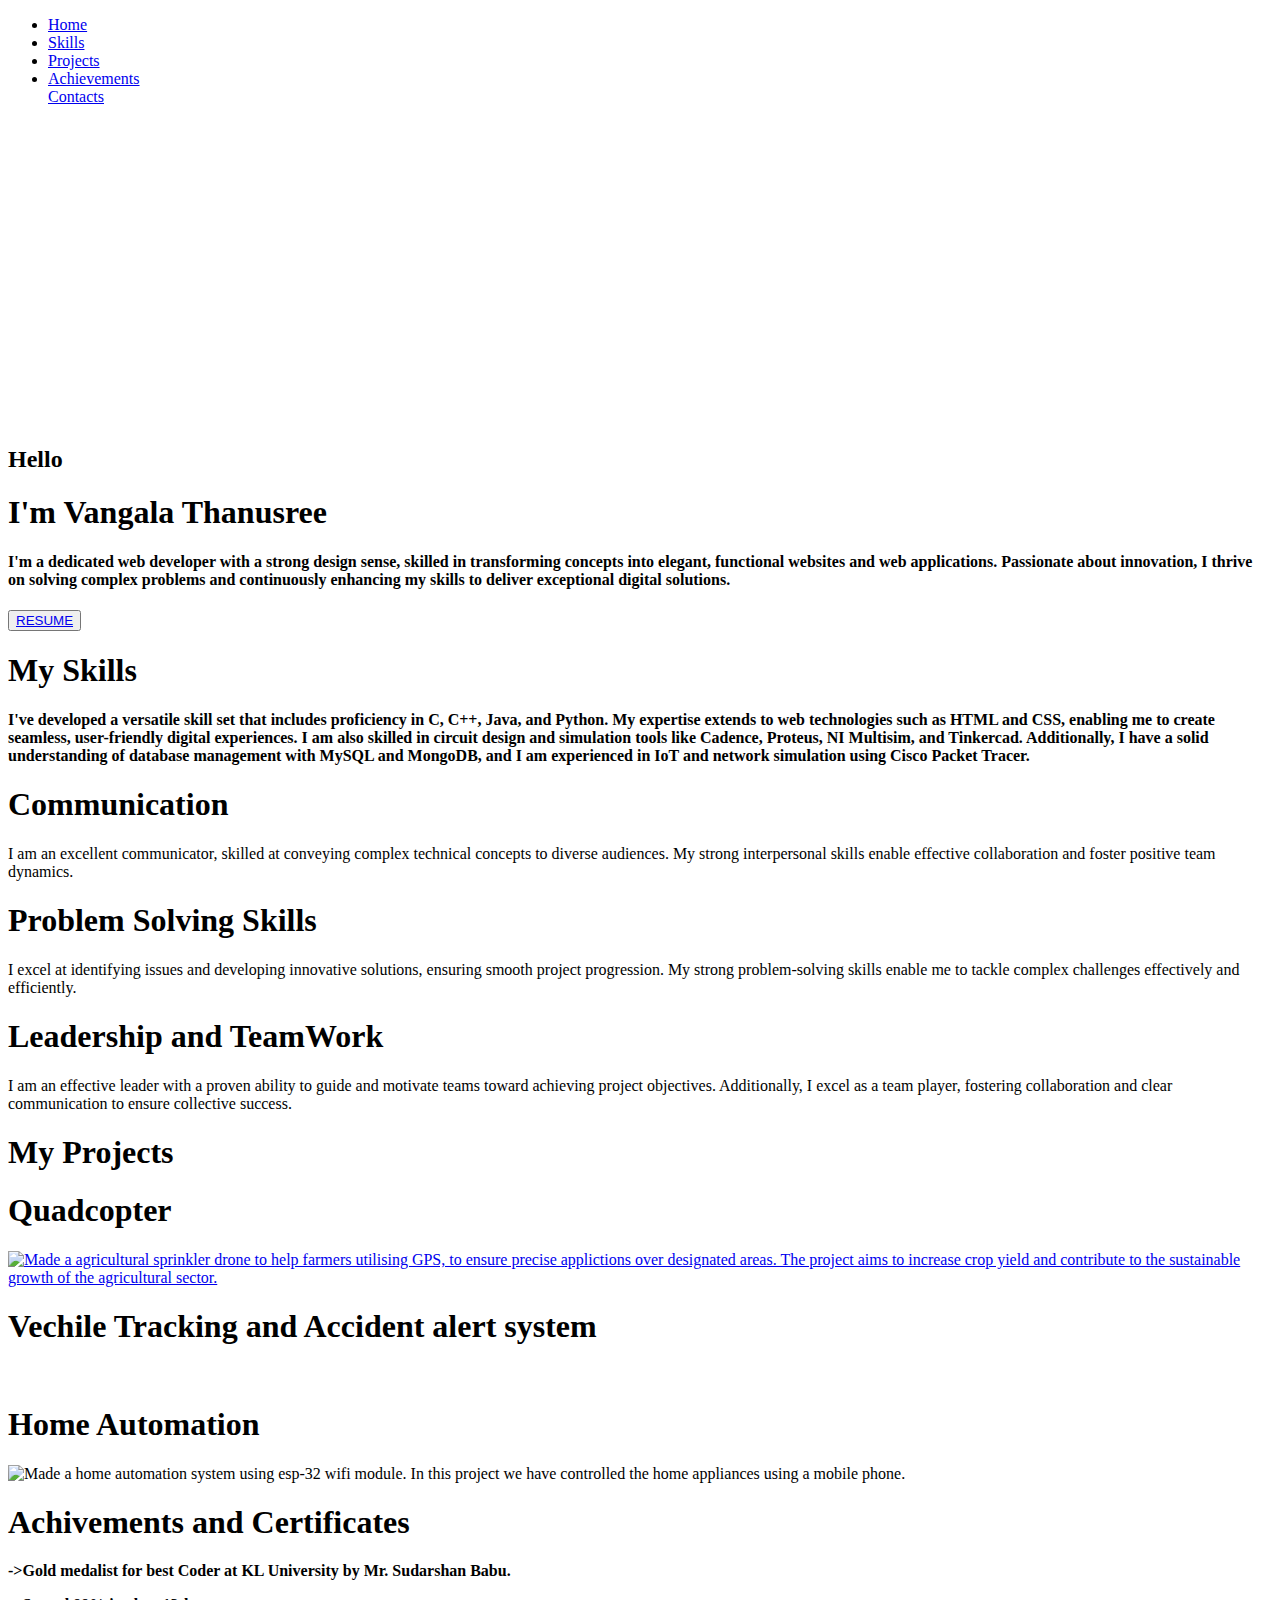
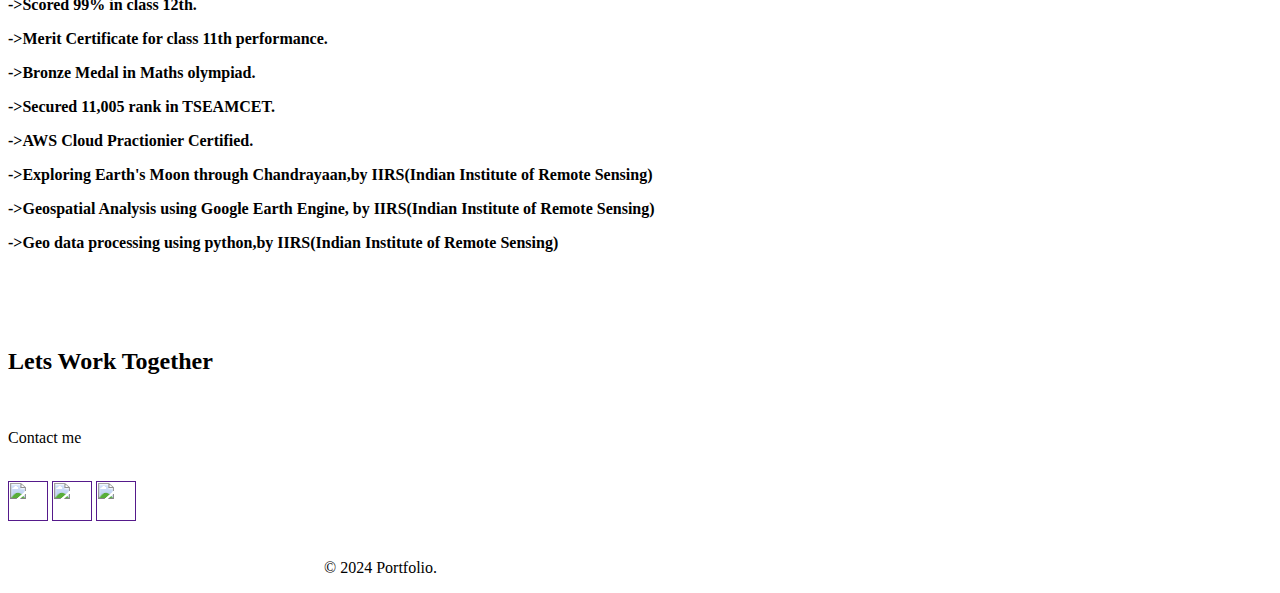
==== index.html @ a095521f "Add files via upload" ====
<!DOCTYPE html>
<html lang="en">
  <head>
    <meta charset="UTF-8" />
    <meta http-equiv="X-UA-Compatible" content="IE=edge" />
    <meta name="viewport" content="width=device-width, initial-scale=1.0" />
    <title>Portfolio</title>
    <link rel="stylesheet" href="index.css" />
    <link href="https://cdn.jsdelivr.net/npm/bootstrap@5.3.2/dist/css/bootstrap.min.css" rel="stylesheet" integrity="sha384-T3c6CoIi6uLrA9TneNEoa7RxnatzjcDSCmG1MXxSR1GAsXEV/Dwwykc2MPK8M2HN" crossorigin="anonymous">
    
    
  </head>
  <body>
    <header class="header_section">
      <div class="container">
        <nav class="navbar navbar-expand-lg custom_nav-container">
          <div class="collapse navbar-collapse" id="navbarSupportedContent">
            <ul class="navbar-nav mx-auto">
              <li class="nav-item active">
                <a class="nav-link" href="index.html">Home</a>
              </li>
              <li class="nav-item">
                <a class="nav-link" href="#page1">Skills</a>
              </li>
              <li class="nav-item">
                <a class="nav-link" href="#page2">Projects</a>
              </li>
              <li class="nav-item">
                <a class="nav-link" href="#page3">Achievements</a>
              </li>

              <div class="nav-item">
                <a class="nav-link" href="#page4"> Contacts</a>
              </div>
            </ul>
          </div>
        </nav>
      </div>
    </header>

    <div id="main">
      <div id="page">
       
          <img src="./portfolio.jpg" style="padding: 150px; border-radius: 50%;" alt="" />
        
        <div id="text">
          <h2>Hello</h2>
          <h1>I'm Vangala Thanusree</h1>
          <h4><p>
            I'm a dedicated web developer with a strong design sense, skilled in transforming concepts into elegant, functional websites and web applications. Passionate about innovation, I thrive on solving complex problems and continuously enhancing my skills to deliver exceptional digital solutions. </p></h4>
          <div id="buttons">
            <button id="b2">
              <a href="https://drive.google.com/file/d/1-MTUU2TpvnLe2hwbVANkEQNizb5Z_eqF/view?usp=drive_link">RESUME </a>
            </button>
          </div>
        </div>
      </div>

      
      <!-- ---------------------------------------- -->
      
      <div id="page1">
        <div id="right">
          <div id="text1">
            <h1>My Skills</h1>
            <h4>
              I've developed a versatile skill set that includes proficiency in C, C++, Java, and Python. My expertise extends to web technologies such as HTML and CSS, enabling me to create seamless, user-friendly digital experiences. I am also skilled in circuit design and simulation tools like Cadence, Proteus, NI Multisim, and Tinkercad. Additionally, I have a solid understanding of database management with MySQL and MongoDB, and I am experienced in IoT and network simulation using Cisco Packet Tracer.
            </h4>
          </div>
        </div>
        <div id="left">
          <div class="box">
            <h1>Communication</h1>
            <p>
              I am an excellent communicator, skilled at conveying complex technical concepts to diverse audiences. My strong interpersonal skills enable effective collaboration and foster positive team dynamics.
            </p>
          </div>
          <div class="box">
            <h1>Problem Solving Skills</h1>
            <p>
              I excel at identifying issues and developing innovative solutions, ensuring smooth project progression. My strong problem-solving skills enable me to tackle complex challenges effectively and efficiently.
            </p>
          </div>
          <div class="box">
            <h1>Leadership and TeamWork</h1>
            <p>I am an effective leader with a proven ability to guide and motivate teams toward achieving project objectives. Additionally, I excel as a team player, fostering collaboration and clear communication to ensure collective success.</p>
          </div>
        </div>
      </div>


      <div id="page2">
        <div id="text4">
          <h1>My Projects</h1>
        </div>
        
        <div id="project">
          <div class="projects p1">
            <div id="text3">
              <h1>Quadcopter</h1>
            </div>
            <div id="image">
              <a href="https://docs.google.com/document/d/1r-LozS7AnxVjZlqFcKU5GV54CKwWcFXl/edit?usp=drive_link&ouid=109217841380785601379&rtpof=true&sd=true">
                <img src="./quad.png" alt="Made a agricultural sprinkler drone to help farmers utilising GPS,
                to ensure precise applictions over designated areas.
                The project aims to increase crop yield and contribute to the
                sustainable growth of the agricultural sector." />
              </a>
            </div>
          </div>
          <div class="projects p2">
            <div id="text3">
              <h1>Vechile Tracking and Accident alert system</h1>
            </div>
            <div id="image">
              <a href="https://circuitdigest.com/microcontroller-projects/msp430-vehicle-tracking-and-accident-detection-using-vibration-sensor">
                <img src="./vehicle.png" alt="" />
              </a>
            </div>
          </div>
          <div class="projects p3">
            <div id="text3">
              <h1>Home Automation</h1>
            </div>
            <div id="img">
                <img src="./home.png" alt="Made a home automation system using esp-32 wifi module. In this
                project we have controlled the home appliances using a mobile
                phone." />
              </a>
            </div>
          </div>
        </div>
      </div>

      <div id="page3">
        <div id="right">
          <div id="text1">
            <h1>Achivements and Certificates</h1>
            <h4>
            <p>->Gold medalist for best Coder at KL University by Mr. Sudarshan Babu.</p>
           <p>->Scored 99% in class 12th.</p> 
            <p>->Merit Certificate for class 11th performance.</p>
             <p>->Bronze Medal in Maths olympiad.</p>
            <p>->Secured 11,005 rank in TSEAMCET.</p>
            <p> ->AWS Cloud Practionier Certified.</p>
             <p>->Exploring Earth's Moon through Chandrayaan,by IIRS(Indian Institute of Remote Sensing)</p>
             <p>->Geospatial Analysis using Google Earth Engine, by IIRS(Indian Institute of Remote Sensing) </p>
            <p>->Geo data processing using python,by IIRS(Indian Institute of Remote Sensing)</p>
            </h4>
          </div>
        </div>
        <div id="left">
          
            <h1>
          
        </div>
      </div>

      <section class="end">
        <div id="page4" class="contact-me">
          <br /><br />
          
          <br />

          <h2 class="collab">Lets Work Together</h2>
          <br />

          <p>Contact me</p>
          <br />

          <a class="btn" href=""
            ><img src="./gmail.png" width="40px" height="40px"
          /></a>


          <a class="btn" href=""
            ><img src="./linkdln.png" width="40px" height="40px"
          /></a>

          <a class="btn" href=""
            ><img src="./github.jpg" width="40px" height="40px"
          /></a>

          
        </div>

        <div class="bottom-container">
          <div style="width: 50%; margin-left: auto; margin-right: auto">
            <br>
            <p class="copyright">© 2024 Portfolio.</p>
          </div>
        </div>
      </section>
    </div>
   
  </body>
</html>
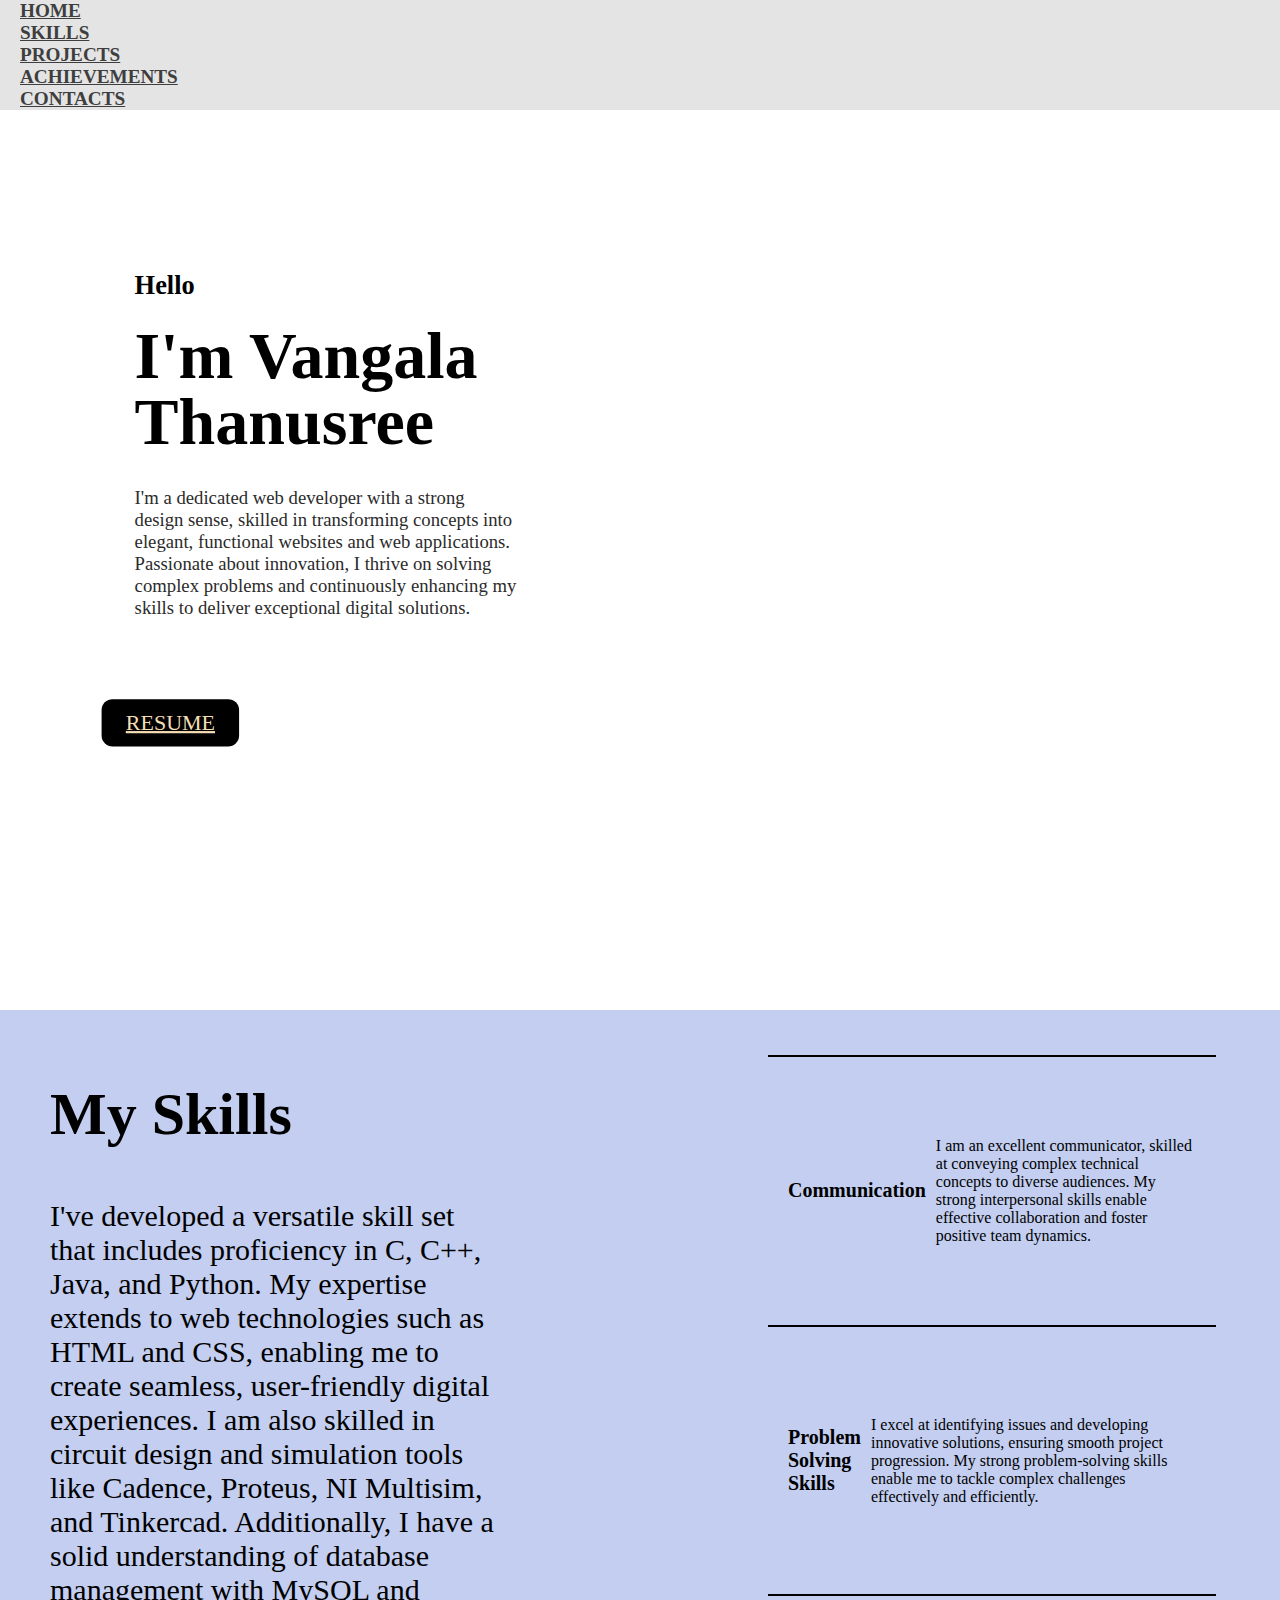
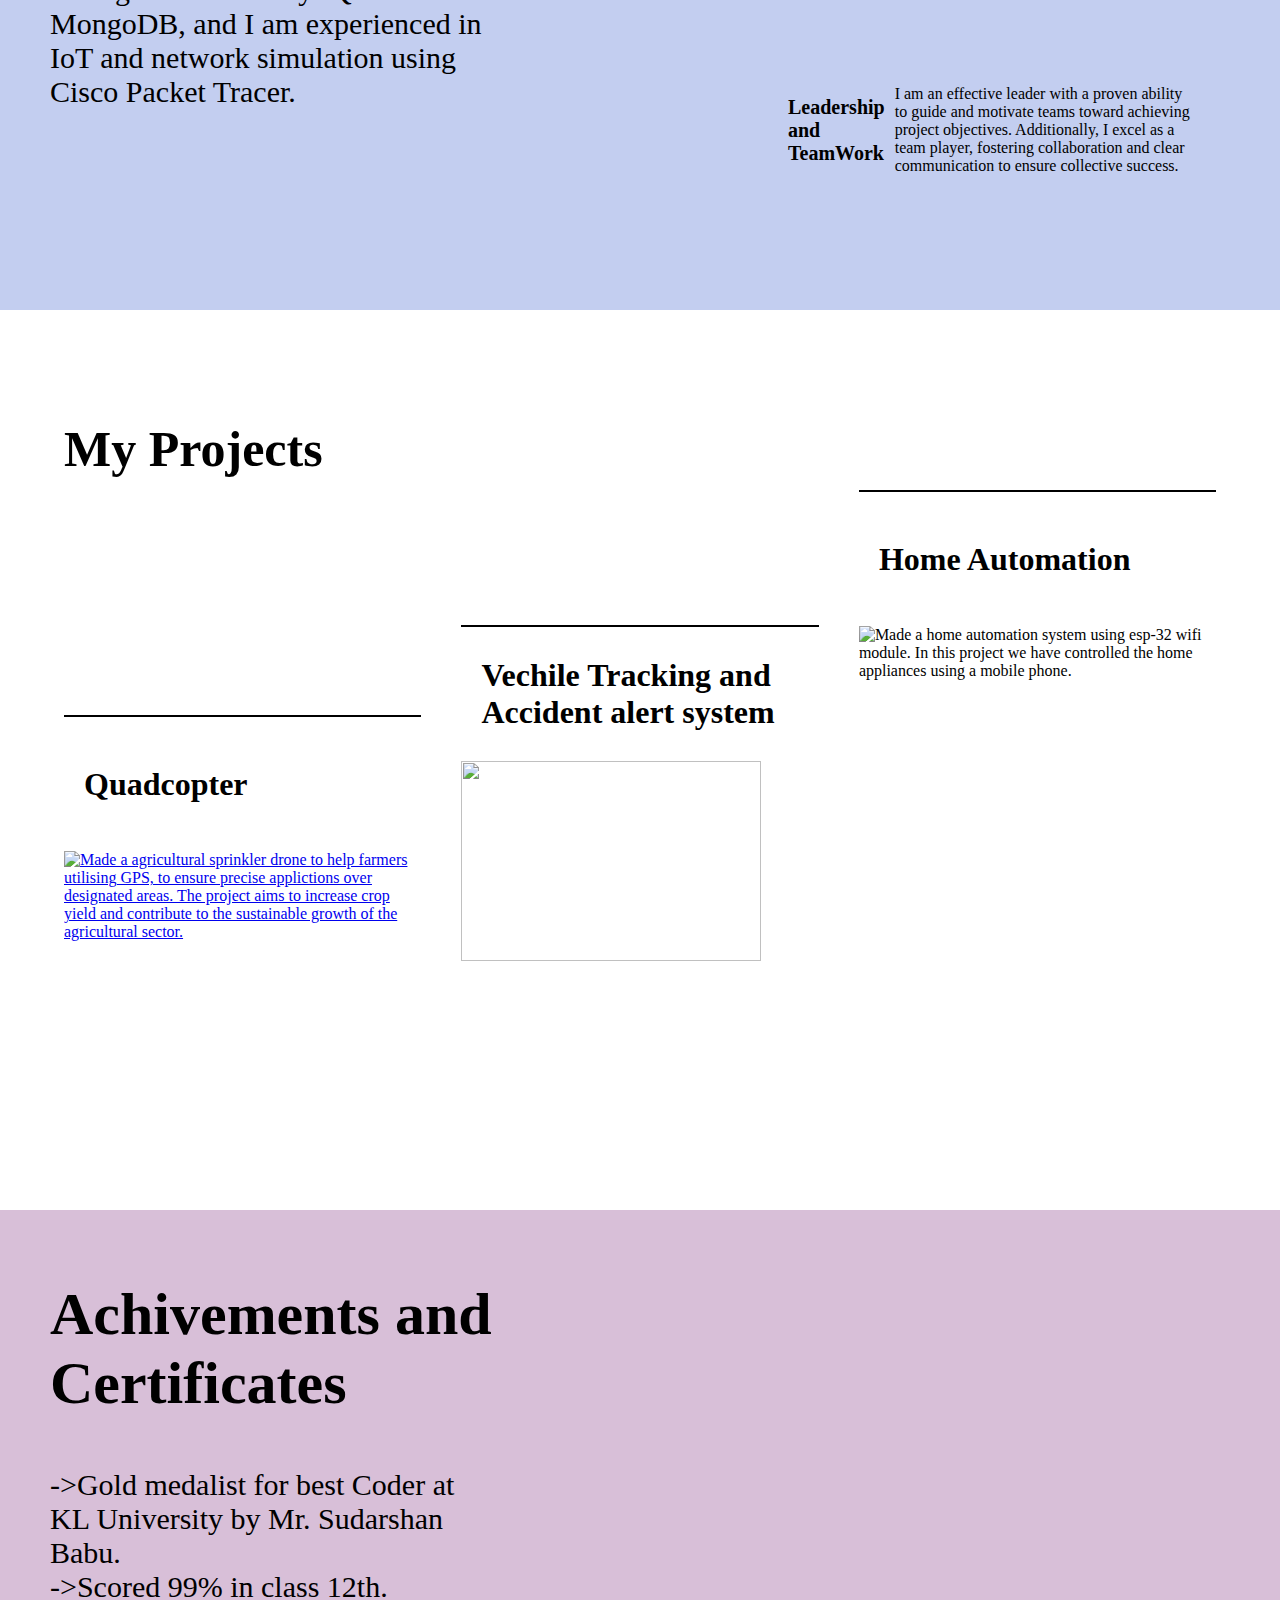
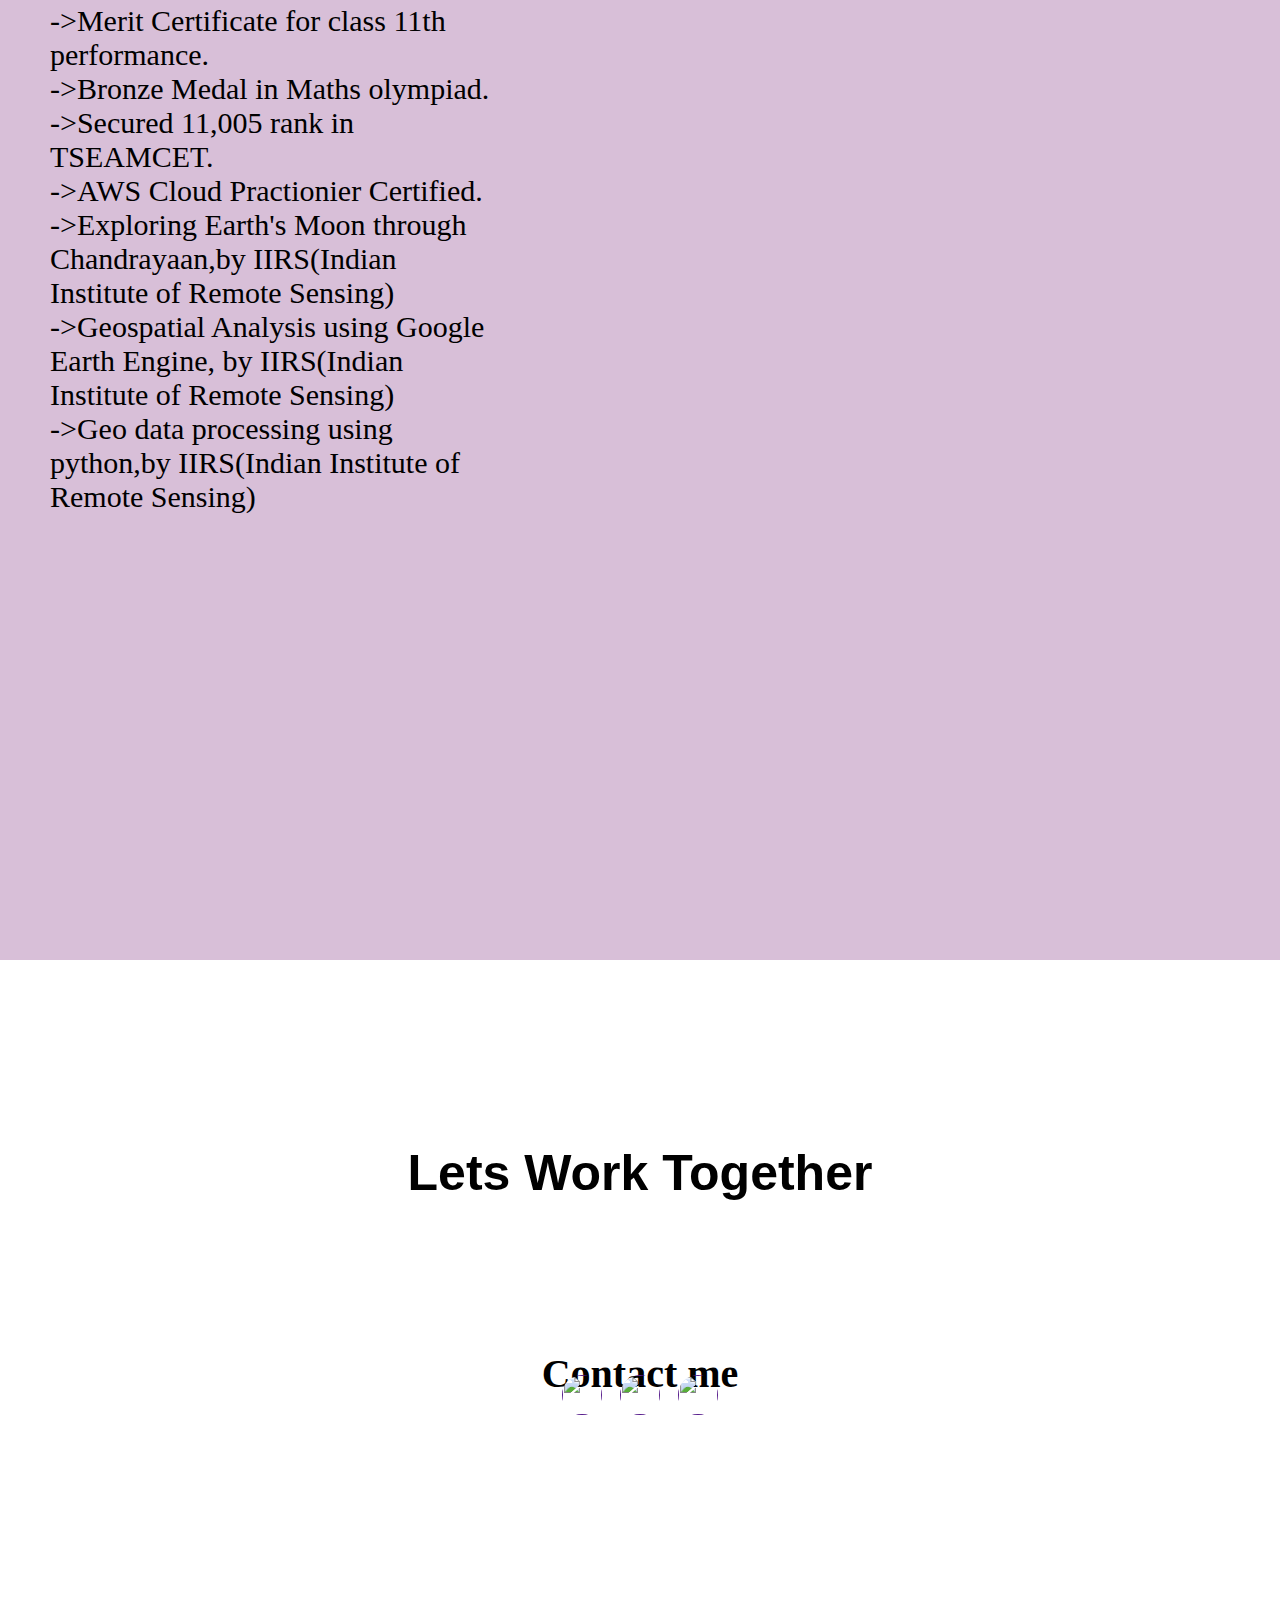
==== commit fa0ba267: "Update index.html" ====
--- a/index.html
+++ b/index.html
@@ -5,7 +5,7 @@
     <meta http-equiv="X-UA-Compatible" content="IE=edge" />
     <meta name="viewport" content="width=device-width, initial-scale=1.0" />
     <title>Portfolio</title>
-    <link rel="stylesheet" href="index.css" />
+    <link rel="stylesheet" href="portfolio/index.css" />
     <link href="https://cdn.jsdelivr.net/npm/bootstrap@5.3.2/dist/css/bootstrap.min.css" rel="stylesheet" integrity="sha384-T3c6CoIi6uLrA9TneNEoa7RxnatzjcDSCmG1MXxSR1GAsXEV/Dwwykc2MPK8M2HN" crossorigin="anonymous">
     
     
@@ -196,4 +196,4 @@
   </body>
 </html>
         
-        +        
--- a/portfolio/index.css
+++ b/portfolio/index.css
@@ -0,0 +1,351 @@
+*{
+    margin: 0%;
+    padding: 0%;
+    box-sizing: border-box;
+    font-family: montserrat;
+}
+html,body{
+    height: 100%;
+    width: 100%;
+}
+#main{
+    position: relative;
+    overflow: hidden;
+}
+#page{
+    position: relative;
+    height: 100vh;
+    width: 100vw;
+    background-color: #fff;
+}
+#page>img{
+    position: absolute;
+    right: 5%;
+    top: 52%;
+    transform: translateY(-50%);
+    width: 50%;
+}
+#page>#nav{
+    display: flex;
+    align-items: center;
+    justify-content: space-between;
+    padding: 0px 30px;
+    position: absolute;
+    z-index: 9;
+    height: 10%;
+    width: 100%;
+}
+#center-nav{
+    display: flex;
+    gap: 20px;
+    text-align: center;
+}
+#center-nav>a{
+    text-decoration: none;
+    color: #000;
+    font-weight: 500;
+    font-size: 18px;
+    text-align: center;
+}
+#nav>input{
+    padding: 10px 5px;
+    border-radius: 10px;
+    border: 1px solid #dadada;
+    text-transform: uppercase;
+}
+#text{
+    padding: 30px 50px;
+    position: relative;
+    top: 18%;
+    left: 8%;
+    height: 75%;
+    width: 35%;
+    scale: 1.1;
+}
+#text>h1{
+    font-size: 60px;
+    line-height: 1;
+    margin-top: 20px;
+}
+#text>h4{
+    margin-top: 30px;
+    color: #2b2b2b;
+    font-size: 17px;
+    font-weight: 500;
+}
+
+#buttons{
+    position: absolute;
+    left: 0%;
+    bottom: 18%;
+    height: 20%;
+    width: 100%;
+}
+#buttons>button{
+    padding: 10px 22px ;
+    border-radius: 10px;
+    border: none;
+    font-weight: 500;
+}
+#buttons>button>a{
+    font-size: 20px;
+    color: wheat;
+}
+#buttons>#b2{
+    margin-left: 20px;
+    
+    background-color: black;
+}
+#page1{
+    position: relative;
+    height: 100vh;
+    width: 100vw;
+    background-color: #c3cef0;
+    /* padding: 50px; */
+}
+#page1>#left{
+    position: absolute;
+    right: 5%;
+    height: 90%;
+    top: 50%;
+    transform: translateY(-50%);
+    width: 35%;
+    /* padding: 50px; */
+}
+#left>.box{
+    display: flex;
+    align-items: center;
+    justify-content: space-between;
+    padding: 0px 20px;
+    height: 33.3%;
+    width: 100%;
+    border-top: 2px solid #000;
+}
+#left>.box>h4{
+    font-size: 30px;
+}
+
+#left>.box>h1{
+    font-size: 35px;
+}
+#left>.box>p{
+    margin-left: 20px;
+}
+
+#text1{
+    margin: 50px 50px;
+    height: 30%;
+    width: 50%;
+    position: absolute;
+    z-index: 9;
+}
+#text1>h1{
+    font-size: 30px;
+    margin-top: 20px;
+}
+#text1>h4{
+    font-size: 20px;
+    color:black;
+    font-weight: 500;
+    width: 70%;
+    margin-top: 50px;
+}
+#text1>h5{
+    color: #8873EF;
+    transform: rotate(-20deg);
+    position: absolute;
+    left: -2%;
+}
+#page2{
+    position: relative;
+    height: 100vh;
+    width: 100vw;
+    background-color: #fff;
+}
+#project{
+    display: flex;
+    align-items: center;
+    justify-content: space-between;
+    height: 50%;
+    width: 90%;
+    position: absolute;
+    left: 50%;
+    transform: translateX(-50%);
+    bottom: 5%;
+}
+.projects{
+    border-top: 2px solid #000;
+    height: 100%;
+    width: 31%;
+}
+#text3{
+    display: flex;
+    align-items: center;
+    justify-content: space-between;
+    padding: 0px 20px;
+    height: 30%;
+    width: 100%;
+}
+#image{
+    height: 70%;
+    width: 100%;
+}
+#image>img{
+    height: 100%;
+    width: 100%;
+    object-fit: cover;
+}
+.p1 img{
+    height: 200px;
+    width: 300px;
+}
+.p2{
+    position: relative;
+    top: -20%;
+}
+.p2 img{
+   
+    height: 200px;
+    width: 300px;
+}
+.p3{
+    position: relative;
+    top: -50%;
+}
+.p3 img{
+   
+    height: 200px;
+    width: 300px;
+}
+#text4{
+    position: absolute;
+    top: 10%;
+    left: 5%;
+    height: 20%;
+    width: 30%;
+}
+#text4>h1{
+    margin-top: 20px;
+    font-size: 50px;
+}
+
+#page3{
+    position: relative;
+    height: 150vh;
+    width: 100vw;
+    background-color: #d8bfd8;
+    /* padding: 50px; */
+}
+#page3>#left{
+    position: absolute;
+    right: 5%;
+    height: 90%;
+    top: 50%;
+    transform: translateY(-50%);
+    width: 35%;
+    /* padding: 50px; */
+}
+#left>.box{
+    display: flex;
+    align-items: center;
+    justify-content: space-between;
+    padding: 0px 20px;
+    height: 33.3%;
+    width: 100%;
+    border-top: 2px solid #000;
+}
+#left>.box>h4{
+    font-size: 20px;
+}
+
+#left>.box>h1{
+    font-size: 20px;
+}
+#left>.box>p{
+    margin-left: 10px;
+}
+
+#text1{
+    margin: 50px 50px;
+    height: 30%;
+    width: 50%;
+    position: absolute;
+    z-index: 9;
+}
+#text1>h1{
+    font-size: 60px;
+    margin-top: 20px;
+}
+#text1>h4{
+    font-size: 30px;
+    color:black;
+    font-weight: 500;
+    width: 70%;
+    margin-top: 50px;
+}
+#text1>h5{
+    color: #8873EF;
+    transform: rotate(-20deg);
+    position: absolute;
+    left: -2%;
+}
+
+
+.end{
+    background-color: #ffffff;
+    text-align: center;
+    padding-bottom: 50px;
+
+}
+.contact-me p
+{
+    font-size: 40px;
+}
+.contact-me h2
+{
+    font-size: 50px;
+}
+.contact-me p
+{
+    font-size: 40px;
+}
+.contact-me{
+    width: 100%;
+    height: 570px;
+    font-weight: bold;
+    position: relative;
+  }
+  .collab{
+    font-size: 3.1rem;
+    font-family: 'Montserrat', sans-serif;
+    display: block;
+    font-weight: bolder;
+    margin: 100px auto;
+    padding: 30px 0;
+  }
+  .copyright{
+    color:white;
+    font-size: 1.2rem;
+    margin: 0;
+    padding: 8px 0 8px 0;
+  }
+  .btn{
+    padding:7px 7px;
+  }
+  .btn > img{
+      border-radius: 50%;
+      position: relative;
+      bottom: 40px;
+  }
+ 
+  
+  .nav-item > a{
+      color:#3e3e3e !important ;
+      font-size: 1.2rem;
+      font-weight: 600;
+      margin: 7px 20px;
+      text-transform: uppercase;
+  }
+  .header_section{
+      background-color: #2222221f;
+  }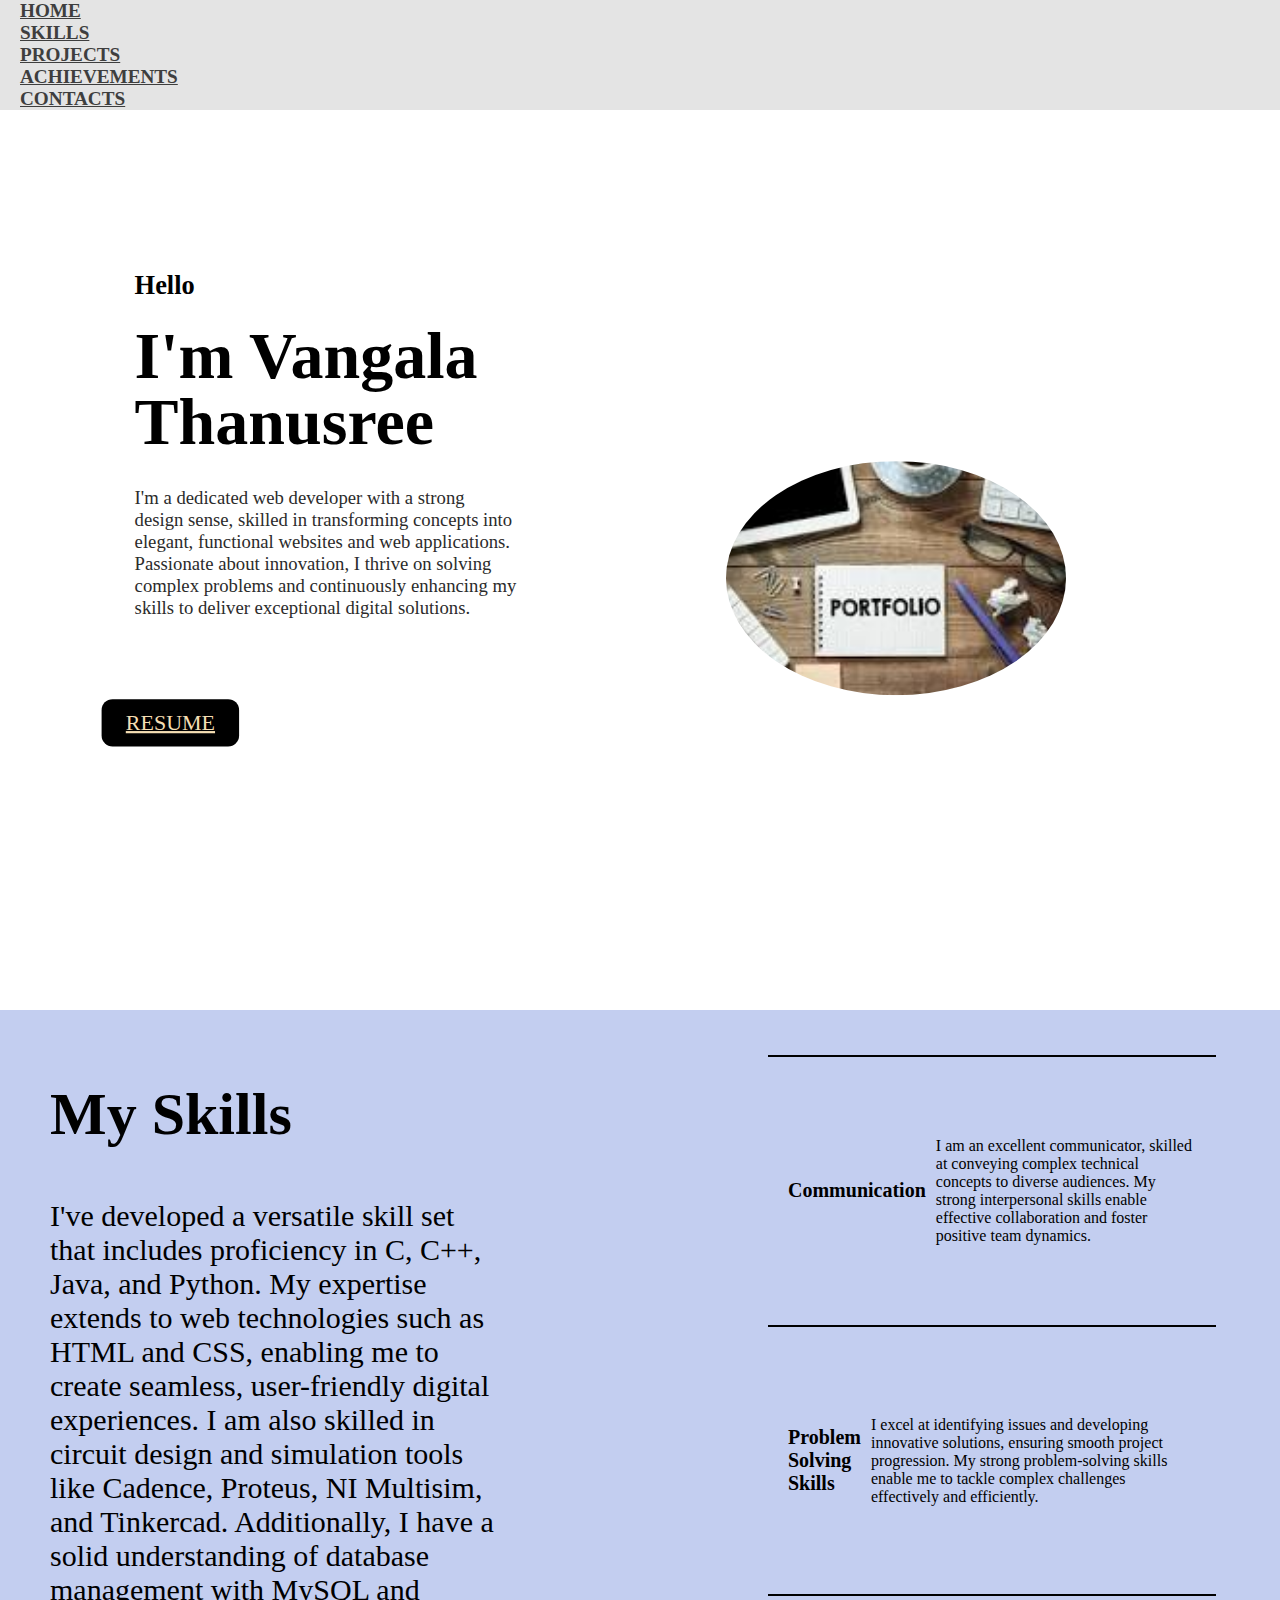
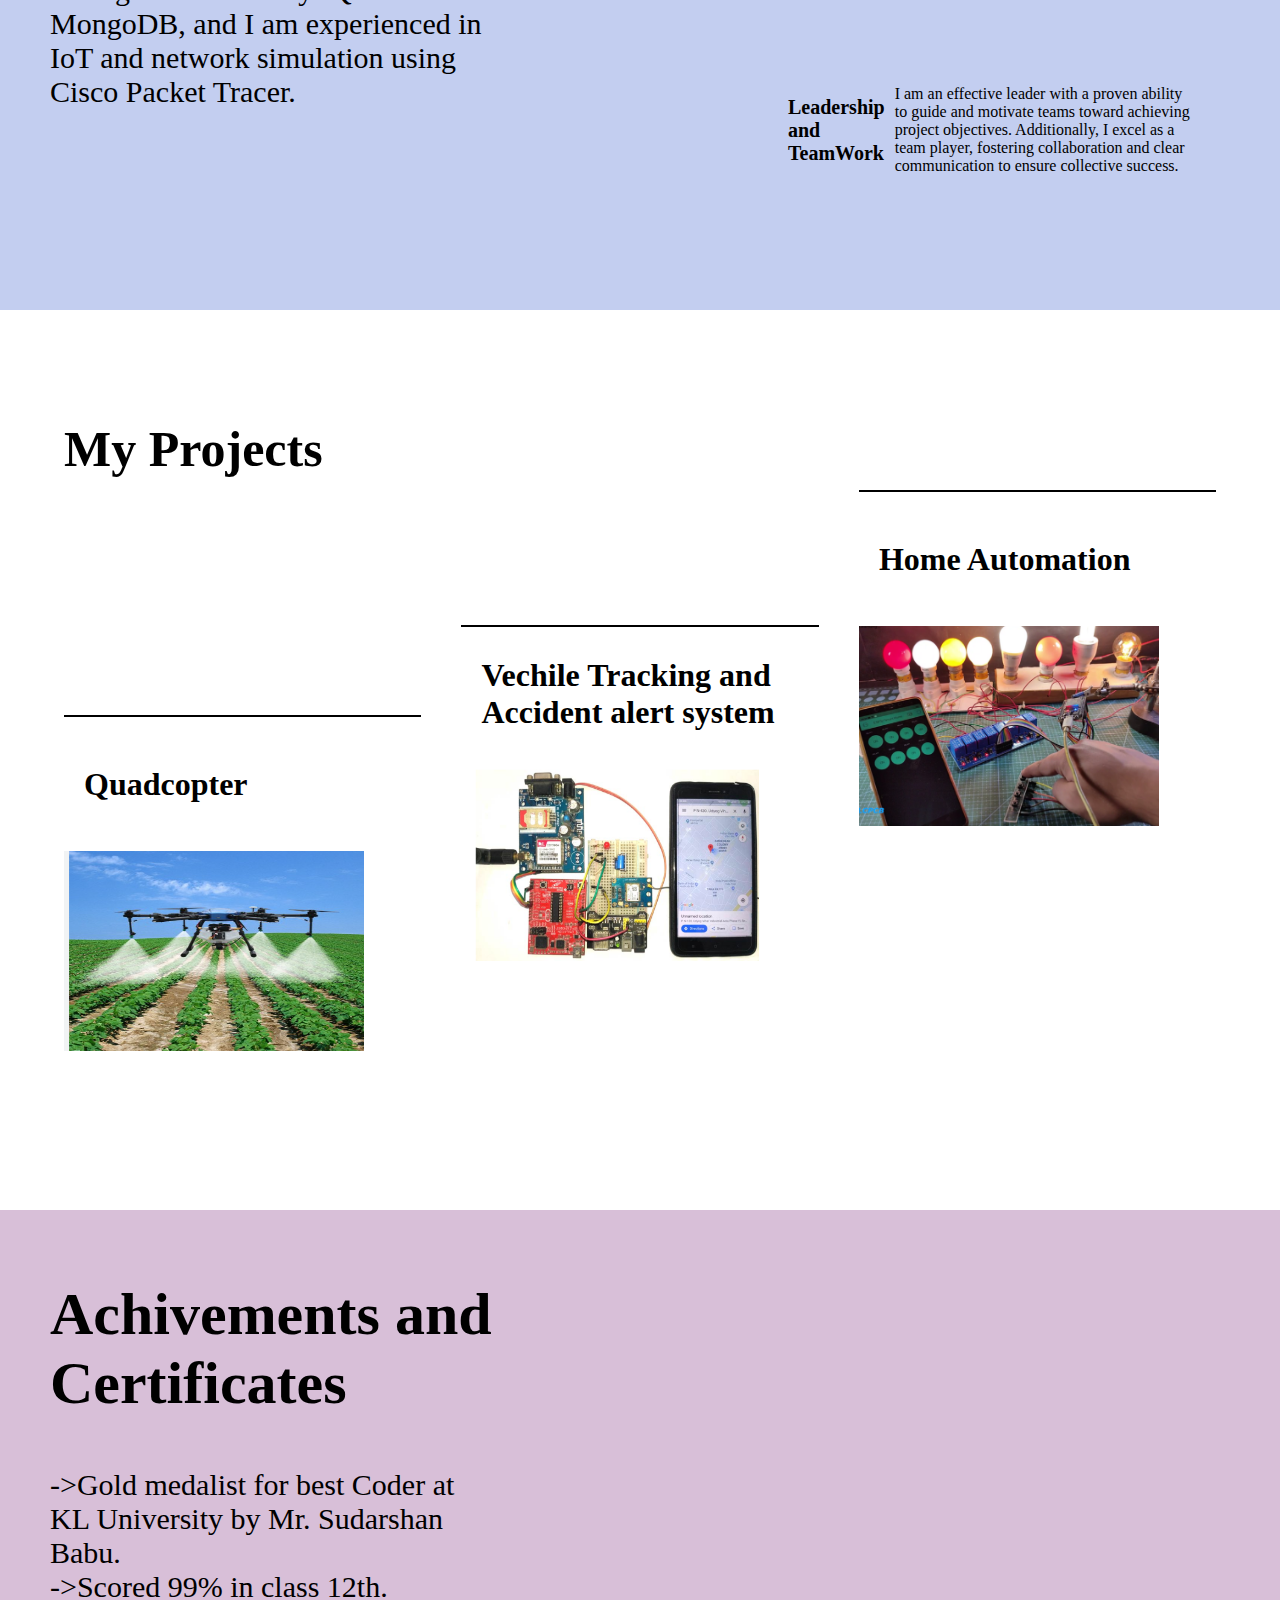
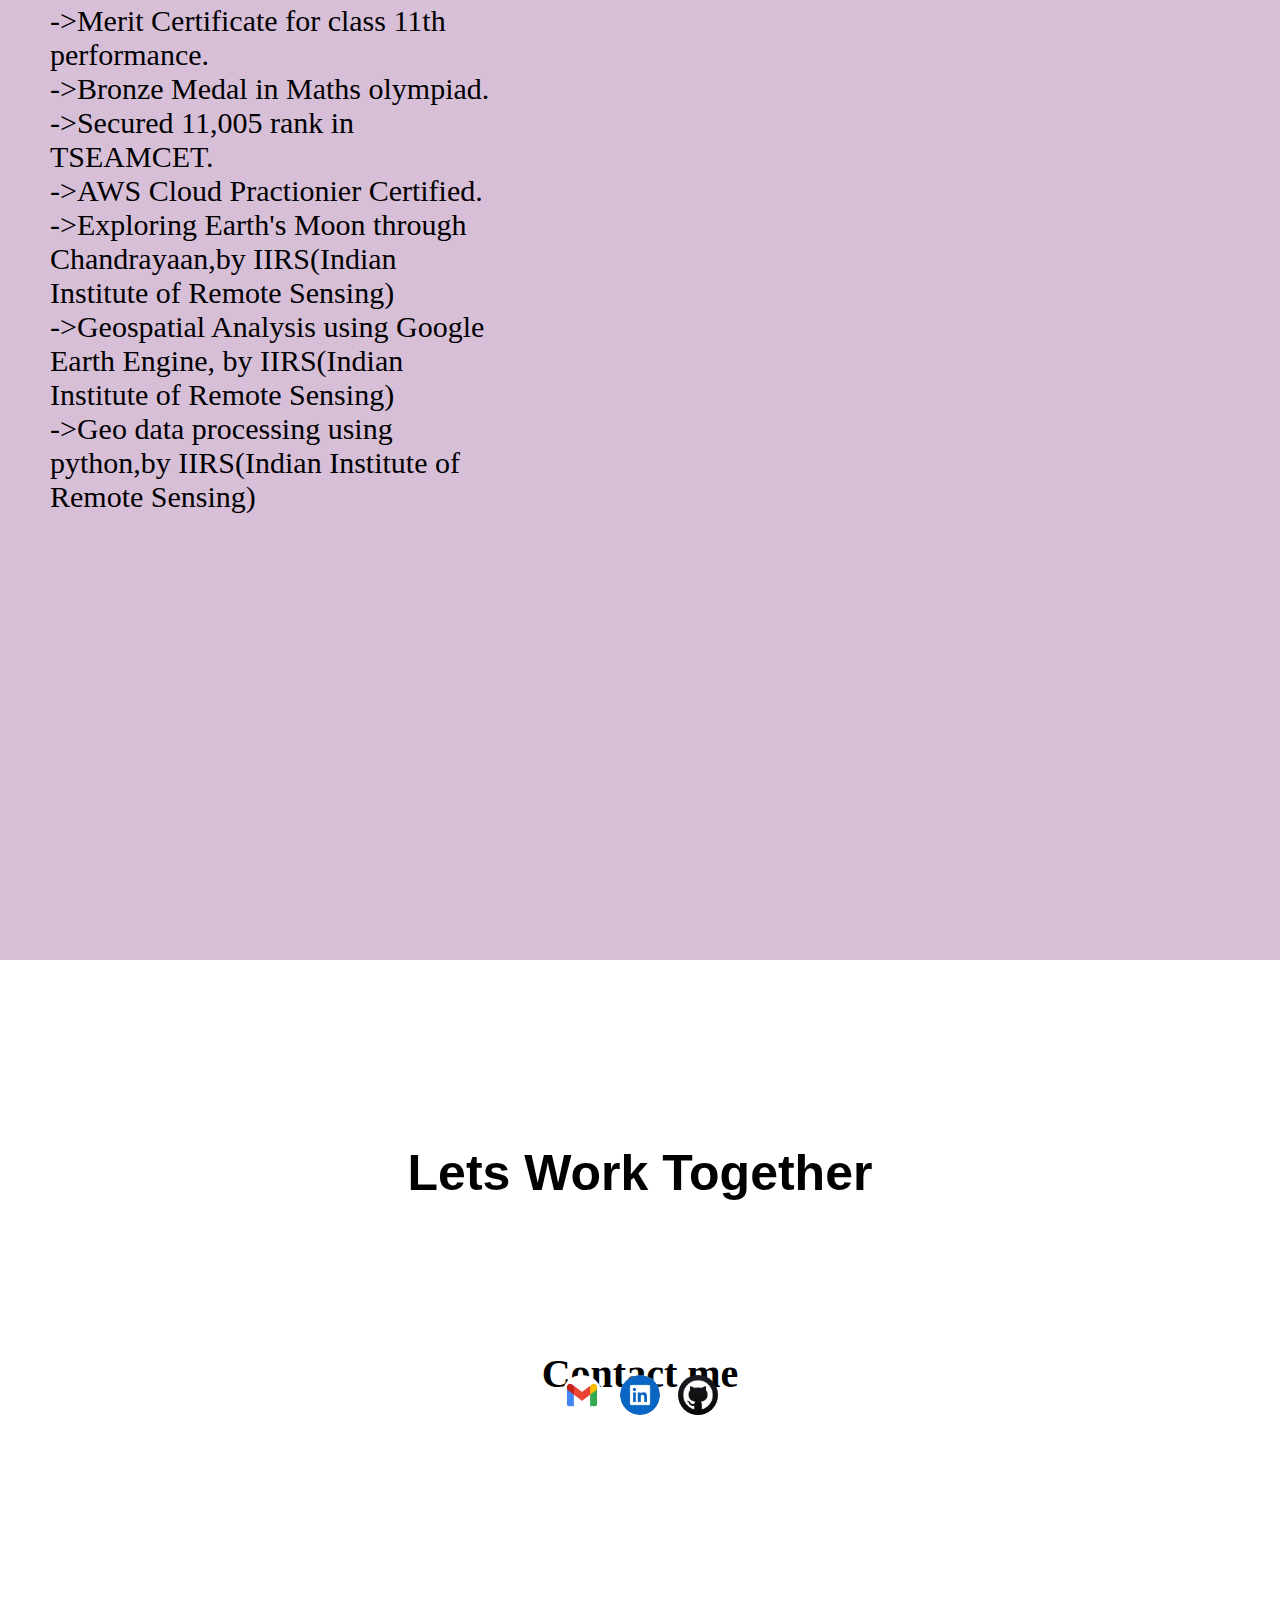
==== commit 98924fc5: "Update index.html" ====
--- a/index.html
+++ b/index.html
@@ -41,7 +41,7 @@
     <div id="main">
       <div id="page">
        
-          <img src="./portfolio.jpg" style="padding: 150px; border-radius: 50%;" alt="" />
+          <img src="portfolio/portfolio.jpg" style="padding: 150px; border-radius: 50%;" alt="" />
         
         <div id="text">
           <h2>Hello</h2>
@@ -101,7 +101,7 @@
             </div>
             <div id="image">
               <a href="https://docs.google.com/document/d/1r-LozS7AnxVjZlqFcKU5GV54CKwWcFXl/edit?usp=drive_link&ouid=109217841380785601379&rtpof=true&sd=true">
-                <img src="./quad.png" alt="Made a agricultural sprinkler drone to help farmers utilising GPS,
+                <img src="portfolio/quad.png" alt="Made a agricultural sprinkler drone to help farmers utilising GPS,
                 to ensure precise applictions over designated areas.
                 The project aims to increase crop yield and contribute to the
                 sustainable growth of the agricultural sector." />
@@ -114,7 +114,7 @@
             </div>
             <div id="image">
               <a href="https://circuitdigest.com/microcontroller-projects/msp430-vehicle-tracking-and-accident-detection-using-vibration-sensor">
-                <img src="./vehicle.png" alt="" />
+                <img src="portfolio/vehicle.png" alt="" />
               </a>
             </div>
           </div>
@@ -123,7 +123,7 @@
               <h1>Home Automation</h1>
             </div>
             <div id="img">
-                <img src="./home.png" alt="Made a home automation system using esp-32 wifi module. In this
+                <img src="portfolio/home.png" alt="Made a home automation system using esp-32 wifi module. In this
                 project we have controlled the home appliances using a mobile
                 phone." />
               </a>
@@ -169,16 +169,16 @@
           <br />
 
           <a class="btn" href=""
-            ><img src="./gmail.png" width="40px" height="40px"
+            ><img src="portfolio/gmail.png" width="40px" height="40px"
           /></a>
 
 
           <a class="btn" href=""
-            ><img src="./linkdln.png" width="40px" height="40px"
+            ><img src="portfolio/linkdln.png" width="40px" height="40px"
           /></a>
 
           <a class="btn" href=""
-            ><img src="./github.jpg" width="40px" height="40px"
+            ><img src="portfolio/github.jpg" width="40px" height="40px"
           /></a>
 
           
